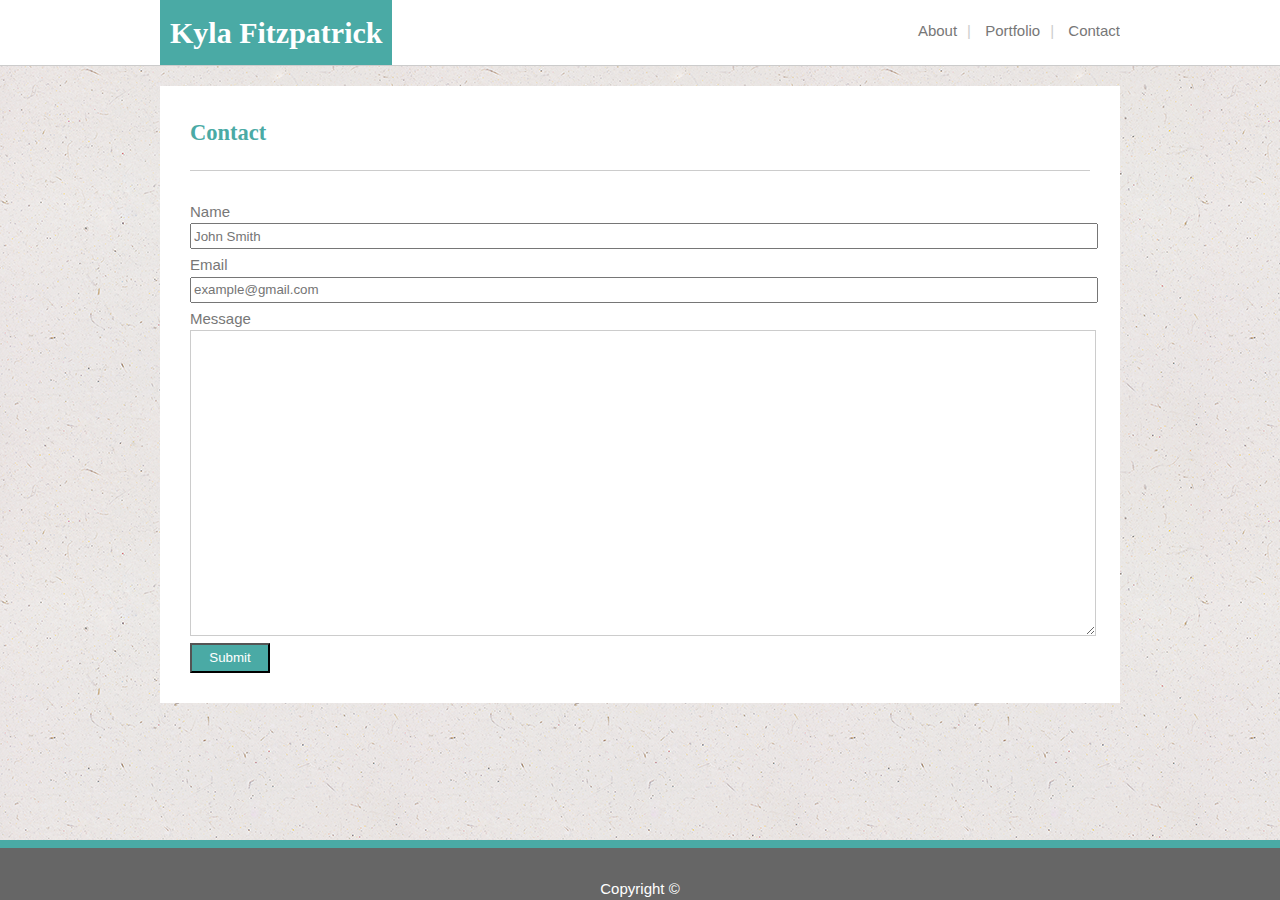
==== contact.html @ a3276031 "added index.html portfolio.html contact.html and css" ====
<!DOCTYPE html>
<html lang="en-us">

<head>
  <meta charset="UTF-8">
  <title>Kyla's Portfolio</title>
  <link rel="stylesheet" type="text/css" href="assets/css/style.css">

</head>

<body>
  <header>
    <div class="container">
      <div id="logo-name">
        <h1>Kyla Fitzpatrick</h1>
      </div>
      <nav>
        <ul>
          <li><a href="index.html">About</a></li>
          <li><a href="portfolio.html">Portfolio</a></li>
          <li><a href="contact.html">Contact</a></li>
        </ul>
      </nav>
    </div>
  </header>

  <section id="contact-form-section">
    <div class="container">
      <div id="contact">
        <h2>Contact</h2>
      </div>
      <div id="contact-form">
        Name
        <input type="text" name="full-name" placeholder="John Smith">
        <br>
        Email
        <input type="text" name="email" placeholder="example@gmail.com">
        <br>
        Message
        <textarea type="text">
        </textarea>
        <br>
        <button type="submit" class="contact-button">Submit</button>
      </div>
    </div>
  </section>
</body>
<footer class="footer"> Copyright &copy; </footer>

</html>
---- assets/css/style.css ----
/* * {
    box-sizing:border-box;
} */

html {
    position: relative;
    min-height: 100%;
}
body {
    margin:0; 
    font:15px/1.5 'Arial', 'Helvetica Neue', Helvetica, sans-serif;
    background-color:#ffffff;  
    color:#777777;
    border-color:#dddddd;
    background-image:url("../images/ep_naturalwhite.png");
    background-repeat:repeat;
    margin:auto;
    padding-bottom: 30px;
}
/* Global */
.container{
    margin:auto;
    background-color:#ffffff;
    overflow:auto;
    align-items: center;
    width:960px; 
    
}
 ul{
    margin:0;
    padding:0;
} 

/* Header */
header{
    background-color:#ffffff;
    border-color:#cccccc;
    border-bottom: #cccccc 1px solid;
    
}
header a{
    color:#777777;
    text-decoration:none;
}
a:hover{
    color:#4aaaa5;
}
header li{
    display:inline;   
}
header li::after{
    content: "|"; 
    padding: 10px;
    color: #cccccc;
}
header li:last-child::after{
    display:none;
}
header #logo-name h1{ 
    float:left;
    margin:0;
    padding: 10px;
}
header nav{
    float:right;
    margin-top:20px;
}

/* Headings */
h1{
    background-color:#4aaaa5;
    font-family:'Georgia', Times, 'Times New Roman', serif;
    color:#ffffff;
}
h2{
    color:#4aaaa5;
    border-bottom:#cccccc 1px solid;
    padding-bottom:20px; 
    font-family: 'Georgia', Times, 'Times New Roman', serif;
}
footer{
    background-color:#666666;
    margin:0;
    border-top:8px solid #4aaaa5;
}

img{
    width:15%;
    height:15%;
    float:left;
    margin-right:20px;
}
.clearfix{
    overflow:auto;
}
.footer {
    position:absolute;
    left: 0;
    bottom: 0;
    width: 100%;
    text-align:center;
    color:#ffffff;
    padding:0px 0px -38px 0px;
    box-sizing:border-box;
    padding-top: 30px;
}





/* index.html */
#about-me-section{
    margin-top:20px;
    margin-bottom:10px;
    background-position: center;
    text-align: left;
    float:center;
}
#about-me{
    margin:30px;
}
#about-image-info{
    margin:30px;
    line-height:1.9;
}
/* contact.html */
#contact-form-section{
    margin-top:20px;
    margin-bottom:10px;
    background-position: center;
    text-align: left;
    float:center;
}
#contact{
    margin:30px;
}
#contact-form{
    margin:30px;
}
.contact-button{
    display: block;
    width: 80px;
    height: 30px;
    font:'Arial', 'Helvetica Neue', Helvetica, sans-serif;
    color:#ffffff;
    background-color: #4aaaa5;
  }
  .contact-button:hover{
    color:#4aaaa5;
    background-color:#ffffff;
    border-color: #4aaaa5;
  }
input{
    width:100%;
    margin-bottom: 5px;
    height: 20px;
}

textarea{
    width: 100%;
    height: 300px;
    border-color: #cccccc;
}

/* portfolio.html */
#portfolio-section{
    background-position: center;
    text-align: left;
    float:center;

}
#portfolio{
    margin:30px;
}
#portfolio-image-info{
    margin:30px;

}
.portfolio-image{
    float: left;
    width:40%;
    height:30%; 
    position: relative;
    margin-bottom:50px;
    margin-right:-20px;

} 
.portfolio-image img{
    float:  left;
    width:300px;
    height:200px;
    margin:0px;
}
.portfolio-image .position-text{
    overflow:hidden;
    text-align:center;
    background-color:#4aaaa5;
    font-family:'Georgia', Times, 'Times New Roman', serif;
    color:#ffffff;
    position:absolute;
    top: 50%;
    left: 50%;
    transform: translate(-60%, 30%);
    width:300px;
    padding:20px 0px 20px 0px;
    font-size: 20px;
    margin:0;
}
.portfolio-image .position-text:hover{
    background-color:#ffffff;
    font-family:'Georgia', Times, 'Times New Roman', serif;
    color:#4aaaa5;
}
/* .responsive {
    width: 100%;
    height: auto;
  } */
/* Global */
  @media screen and (max-width:980px) {
    .container{
        width: 980;
    }
    header #logo-name h1{ 
        float:left;
        margin-left:40px;
        margin-right:40px;
    }
 }
  /* index.html 980px */
  @media screen and (max-width:980px) {

}
  /* contact.html 980 px */
  @media screen and (max-width:980px) {
}

  /* portfolio.html 980 px */
@media screen and (max-width:980px) {
    #portfolio-section .container{
        margin: 50px;
    }  
}


/* index.html 768 px */
@media screen and (max-width:768px) {
}
/* contact.html 768 px */
@media screen and (max-width:768px) {
}
/* portfolio.html 768 px */
@media screen and (max-width:768px) {
}


/* index.html 640 px */
@media screen and (max-width:640px) {
}

/* contact.html 640 px */
@media screen and (max-width:640px) {
}

/* portfolio.html 640 px */
@media screen and (max-width:640px) {
}
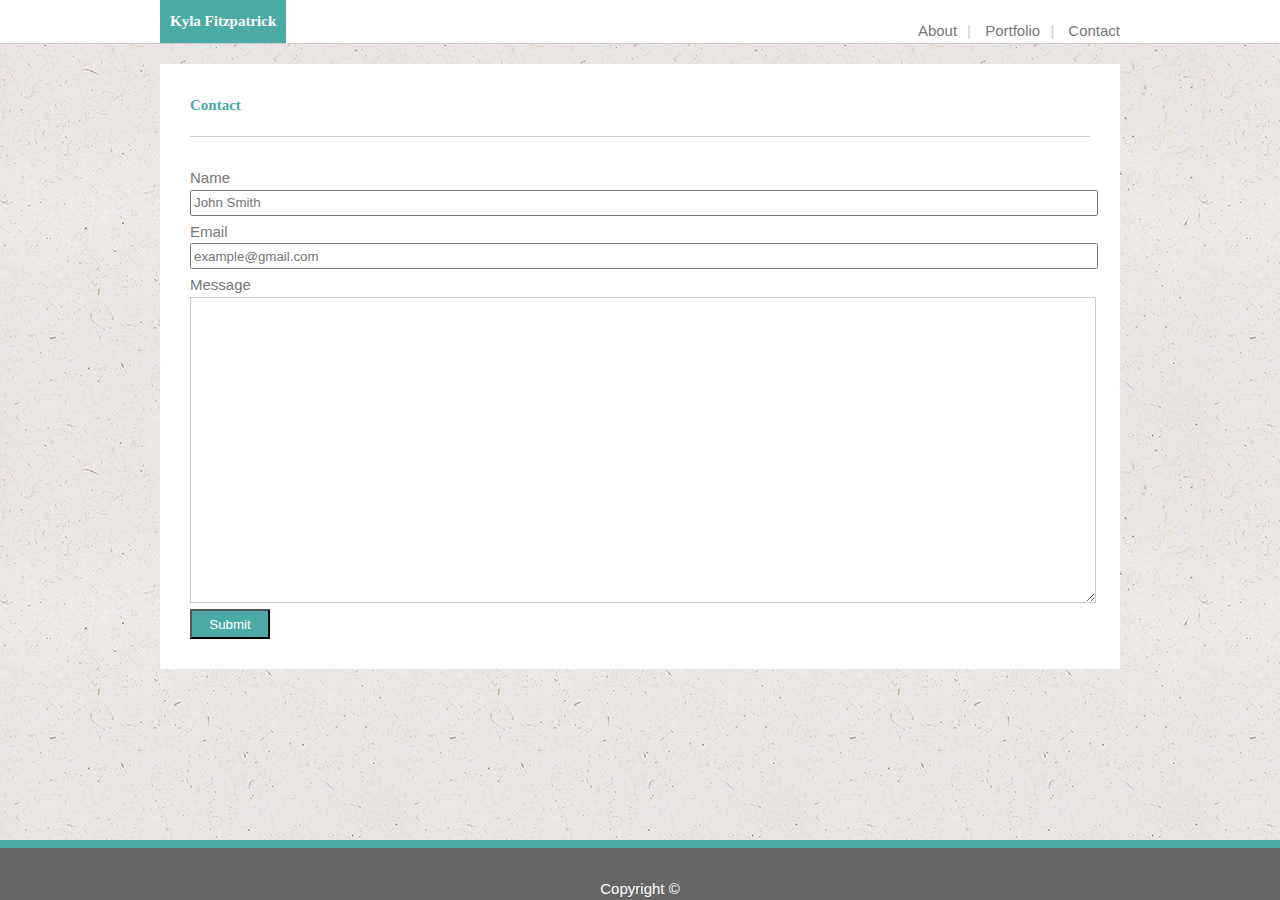
==== commit 60744e1c: "added viewport to html files and added font size to h1 and h2" ====
--- a/contact.html
+++ b/contact.html
@@ -3,8 +3,10 @@
 
 <head>
   <meta charset="UTF-8">
+  <meta name="viewport" content="width=device-width, initial-scale=1, shrink-to-fit=no">
+  <link rel="stylesheet" type="text/css" href="assets/css/reset.css">
+  <link rel="stylesheet" type="text/css" href="assets/css/style.css">
   <title>Kyla's Portfolio</title>
-  <link rel="stylesheet" type="text/css" href="assets/css/style.css">
 
 </head>
 
--- a/assets/css/style.css
+++ b/assets/css/style.css
@@ -71,12 +71,14 @@
     background-color:#4aaaa5;
     font-family:'Georgia', Times, 'Times New Roman', serif;
     color:#ffffff;
+    font-weight: bold;
 }
 h2{
     color:#4aaaa5;
     border-bottom:#cccccc 1px solid;
     padding-bottom:20px; 
     font-family: 'Georgia', Times, 'Times New Roman', serif;
+    font-weight: bold;
 }
 footer{
     background-color:#666666;
@@ -187,7 +189,7 @@
 
 } 
 .portfolio-image img{
-    float:  left;
+    float:left;
     width:300px;
     height:200px;
     margin:0px;
@@ -212,50 +214,204 @@
     font-family:'Georgia', Times, 'Times New Roman', serif;
     color:#4aaaa5;
 }
-/* .responsive {
+.responsive {
     width: 100%;
     height: auto;
-  } */
+  }
 /* Global */
   @media screen and (max-width:980px) {
     .container{
-        width: 980;
+        width: 100%;
+    }
+    header{
+        position:static;
     }
     header #logo-name h1{ 
         float:left;
         margin-left:40px;
         margin-right:40px;
+        font-size: 30px;
+    }
+    header nav{
+        margin-right: 20px;
+        overflow:hidden;
+    }
+    h2{
+        font-size:30px;
     }
  }
   /* index.html 980px */
   @media screen and (max-width:980px) {
+    #about-me-section{
+        margin-top:20px;
+        margin-bottom:300px;
+        background-position: center;
+        text-align: left;
+        float:center;
+        margin-right: 200px;
+        margin-left: 40px;
+    }
+    #about-me{
+        margin:30px;
+    }
+    #about-image-info{
+        margin:30px;
+        line-height:1.9;
+    }
+    img{
+        width:40%;
+        height:40%;
+        float:left;
+        margin-right:20px;
+    }
 
 }
   /* contact.html 980 px */
   @media screen and (max-width:980px) {
+    #contact-form-section{
+        margin-top:20px;
+        margin-right: 200px;
+        margin-left: 40px;
+        margin-bottom:300px;
+        background-position: center;
+        text-align: left;
+        float:center;
+    }
 }
 
   /* portfolio.html 980 px */
 @media screen and (max-width:980px) {
-    #portfolio-section .container{
-        margin: 50px;
+    #portfolio-section{
+        margin: 40px;
+        margin-right: 210px;
+        margin-bottom: 80px;
+    }
+    .portfolio-image img{
+        float:  left;
+        width:300px;
+        height:200px;
+        margin:0px;
+    }
+    .portfolio-image{
+        float: left;
+        width:40%;
+        height:30%; 
+        position: relative;
+        margin-bottom:50px;
+        margin-right:60px;
+    
+    } 
+    .portfolio-image .position-text{
+        transform: translate(-43.65%, 30%);
     }  
 }
 
-
+/* Global */
+@media screen and (max-width:768px) {
+    header{
+        position:static;
+    }
+    header .container{
+        margin-left:5px;
+        width:100%; 
+        overflow: hidden;
+    }
+    header #logo-name h1{ 
+        margin:0;
+        font-size: 30px;
+    }
+    header nav{
+        margin-right: 20px;
+        overflow:hidden;
+    }
+    h2{
+        font-size:30px;
+    }
+ }
 /* index.html 768 px */
 @media screen and (max-width:768px) {
+    #about-me-section{
+        margin-top:20px;
+        margin-bottom:300px;
+        background-position: center;
+        text-align: left;
+        float:center;
+        margin-right: 15px;
+        margin-left: 15px;
+    }
+    img{
+        width:50%;
+        height:50%;
+        float:left;
+        margin-right:20px;
+    }
 }
 /* contact.html 768 px */
 @media screen and (max-width:768px) {
+    #contact-form-section{
+        margin-top:15px;
+        margin-right: 15px;
+        margin-left: 15px;
+        margin-bottom:300px;
+        background-position: center;
+        text-align: left;
+        float:center;
+    }
 }
 /* portfolio.html 768 px */
 @media screen and (max-width:768px) {
-}
-
-
+    header #logo-name h1{ 
+        float:left;
+        margin-left:10px;
+        margin-right:40px;
+    }
+    #portfolio-section{
+        margin-top: 15px;
+        margin-left:15px;
+        margin-right: 15px;
+        margin-bottom: 60px;
+    }
+    .portfolio-image .position-text{
+        transform: translate(-44.35%, 30%);
+        width:300px;
+    }  
+ 
+}
+/* Global */
+@media screen and (max-width:640px) {
+    header{
+        position:static;
+    }
+    header .container{
+        margin-left:0;
+    }
+    header #logo-name h1{ 
+        width:100%;
+        text-align: center;
+        margin:0;
+        font-size: 30px;
+    }
+    header nav{
+        width: 100%;
+        text-align:  center;
+        overflow:hidden;
+        padding-bottom:10px;
+        margin-top:10px;
+    }
+    header .container{
+        overflow:hidden;
+    }
+    h2{
+        font-size:30px;
+    }
+}
 /* index.html 640 px */
 @media screen and (max-width:640px) {
+    img{
+        width:100%;
+        height:100%;
+        margin-bottom: 20px;;
+    }
 }
 
 /* contact.html 640 px */
@@ -264,4 +420,31 @@
 
 /* portfolio.html 640 px */
 @media screen and (max-width:640px) {
+    #portfolio-section{
+        margin-top: 20px;
+        margin-left:20px;
+        margin-right: 20px;
+        margin-bottom: 60px;
+    }
+    .portfolio-image img{
+        float:  left;
+        width:520px;
+        height:420px;
+        margin:0px;
+    }
+    .portfolio-image{
+        float: left;
+        width:40%;
+        height:30%; 
+        position: relative;
+        margin-bottom:50px;
+        margin-right:60px;
+    
+    } 
+    .portfolio-image .position-text{
+        transform: translate(-20.2%, 100%);
+        width:520px;
+        font-size: 30px;
+    } 
+
 }